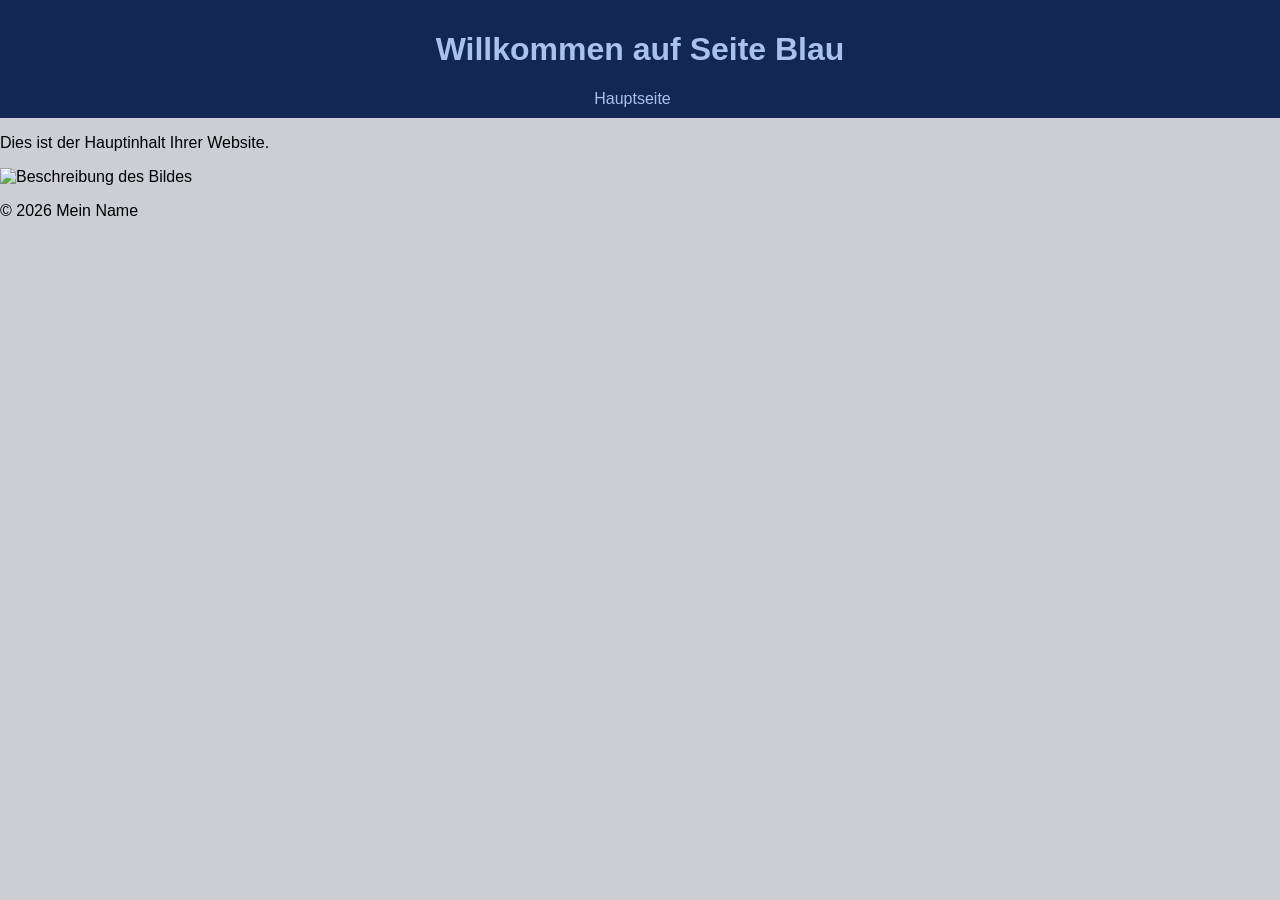
==== Blau.html @ 2223d6cf "Add files via upload" ====
<!DOCTYPE html>
<html lang="de">
<head>
    <meta charset="UTF-8">
    <meta name="viewport" content="width=device-width, initial-scale=1.0">
    <title>BLAU</title>
    <link rel="stylesheet" href="Design Blau.css">
</head>
<body>
    <header>
        <h1>Willkommen auf Seite Blau</h1>
        <nav>
            <a href="index.html">Hauptseite</a>
        </nav>
    </header>
    
    <main>
        <p>Dies ist der Hauptinhalt Ihrer Website.</p>
        <img src="bild.jpg" alt="Beschreibung des Bildes">
    </main>
    
    <footer>
        <p>&copy; 2026 Mein Name</p>
    </footer>
</body>
</html>
---- Design Blau.css ----
body {
    font-family: Arial, sans-serif;
    margin: 0;
    padding: 0;
    background-color: 	#cbcfd3;
}

header {
    background-color: #132754;
    color: rgb(171, 193, 237);
    padding: 10px;
    text-align: center;
}

nav a {
    color: rgb(171, 193, 237);
    margin-right: 15px;
    text-decoration: none;
}
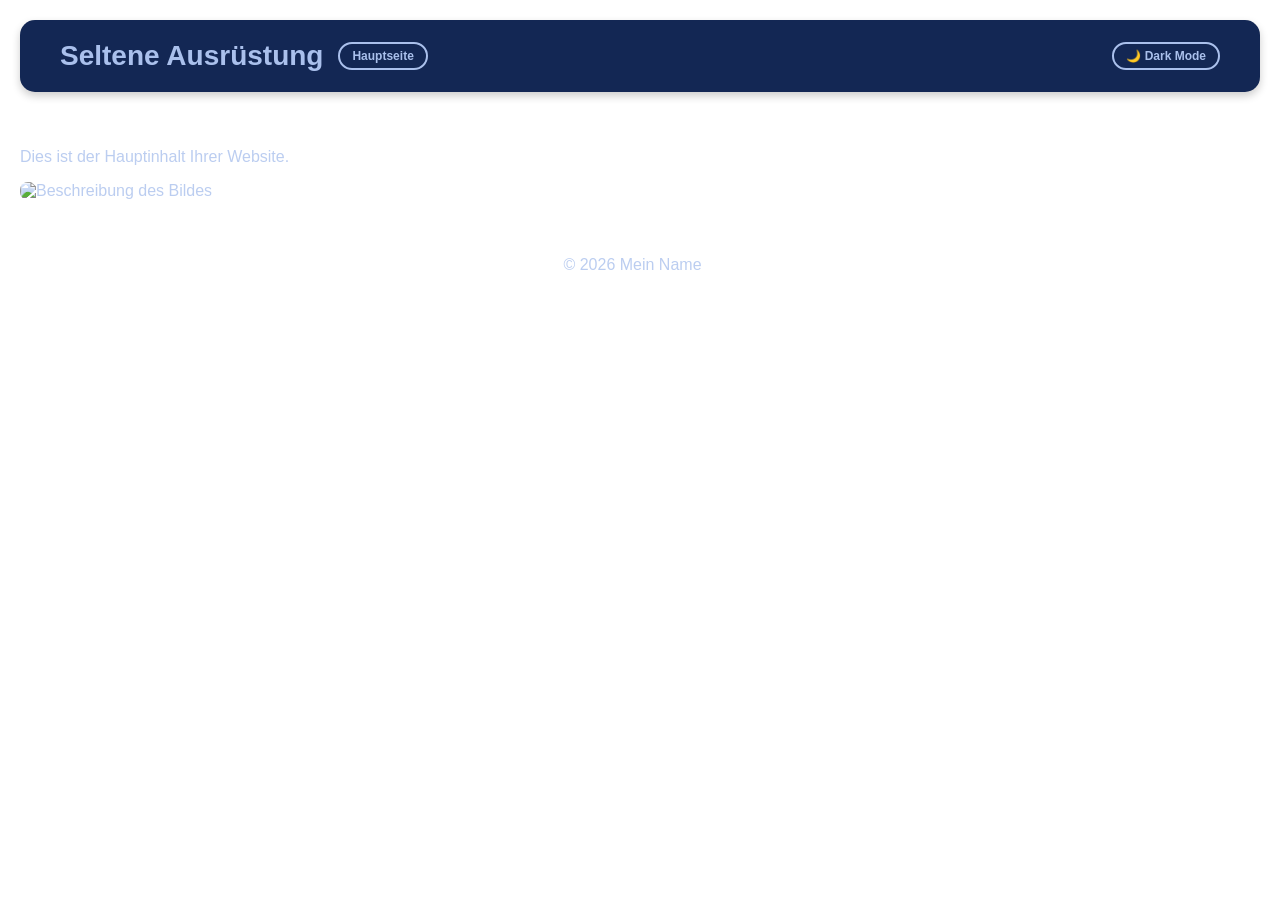
==== commit 63d96437: "Add files via upload" ====
--- a/Blau.html
+++ b/Blau.html
@@ -1,26 +1,50 @@
 <!DOCTYPE html>
 <html lang="de">
 <head>
-    <meta charset="UTF-8">
-    <meta name="viewport" content="width=device-width, initial-scale=1.0">
-    <title>BLAU</title>
-    <link rel="stylesheet" href="Design Blau.css">
+  <meta charset="UTF-8">
+  <meta name="viewport" content="width=device-width, initial-scale=1.0">
+  <title>Seltene Ausrüstung</title>
+  <link rel="stylesheet" href="Design Blau_1.css">
 </head>
 <body>
-    <header>
-        <h1>Willkommen auf Seite Blau</h1>
-        <nav>
-            <a href="index.html">Hauptseite</a>
-        </nav>
-    </header>
+<header>
+  <div class="header-left">
+    <h1>Seltene Ausrüstung</h1>
+    <nav>
+      <a href="index.html">Hauptseite</a>
+    </nav>
+  </div>
+  <button class="theme-toggle" onclick="toggleTheme()">🌙 Dark Mode</button>
+</header>
+
+  <main>
+    <p>Dies ist der Hauptinhalt Ihrer Website.</p>
+    <img src="bild.jpg" alt="Beschreibung des Bildes">
+  </main>
+
+  <footer>
+    <p>&copy; 2026 Mein Name</p>
+  </footer>
+
+  <script>
+    function toggleTheme() {
+      const currentTheme = document.documentElement.getAttribute("data-theme");
+      const newTheme = currentTheme === "dark" ? "light" : "dark";
+      
+      document.documentElement.setAttribute("data-theme", newTheme);
+      
+      const button = document.querySelector('.theme-toggle');
+      button.textContent = newTheme === "dark" ? "☀️ Light Mode" : "🌙 Dark Mode";
+      
+      localStorage.setItem("theme", newTheme);
+    }
+
+    const savedTheme = localStorage.getItem("theme") || 
+                      (window.matchMedia("(prefers-color-scheme: dark)").matches ? "dark" : "light");
+    document.documentElement.setAttribute("data-theme", savedTheme);
     
-    <main>
-        <p>Dies ist der Hauptinhalt Ihrer Website.</p>
-        <img src="bild.jpg" alt="Beschreibung des Bildes">
-    </main>
-    
-    <footer>
-        <p>&copy; 2026 Mein Name</p>
-    </footer>
+    const button = document.querySelector('.theme-toggle');
+    button.textContent = savedTheme === "dark" ? "☀️ Light Mode" : "🌙 Dark Mode";
+  </script>
 </body>
-</html> +</html>
--- a/Design Blau_1.css
+++ b/Design Blau_1.css
@@ -0,0 +1,136 @@
+/* ========================================
+   CSS-VARIABLEN FÜR BEIDE MODI
+   ======================================== */
+
+:root {
+  --bg-color: #ffffff;
+  --text-color: #333333;
+  --header-bg: #132754;
+  --header-text: rgb(170, 192, 236);
+  --box-shadow: rgba(0, 0, 0, 0.2);
+  --main-text: rgba(170, 192, 236, 0.8);
+  --footer-text: rgba(170, 192, 236, 0.8);
+}
+
+[data-theme="dark"] {
+  --bg-color: #121212;
+  --text-color: #e0e0e0;
+  --header-bg: #132754;
+  --header-text: #d1c4e9;
+  --box-shadow: rgba(255, 255, 255, 0.1);
+  --main-text: rgba(255, 255, 255, 0.9);
+  --footer-text: rgba(255, 255, 255, 0.9);
+}
+
+/* ========================================
+   BODY
+   ======================================== */
+body {
+  font-family: Arial, sans-serif;
+  margin: 0;
+  padding: 0;
+  background-color: var(--bg-color);
+  color: var(--text-color);
+  transition: background-color 0.3s, color 0.3s;
+}
+
+header {
+  font-family: 'Segoe UI', Tahoma, Geneva, Verdana, sans-serif;
+  background-color: var(--header-bg);
+  color: var(--header-text);
+  padding: 20px 40px; 
+
+  display: flex;
+  flex-direction: row; 
+  align-items: center; 
+  justify-content: space-between;
+  gap: 20px;
+  
+  border-radius: 15px;
+  margin: 20px;
+  box-shadow: 0 4px 8px var(--box-shadow);
+  transition: background-color 0.3s, box-shadow 0.3s;
+  position: relative; 
+}
+
+.header-left {
+  display: flex;
+  align-items: center;
+  gap: 15px;
+}
+
+header h1 {
+  margin: 0; 
+  font-size: 28px;
+}
+
+nav {
+  display: flex; 
+  align-items: center; 
+  justify-content: center;
+}
+
+nav a {
+  background: transparent; 
+  color: var(--header-text);
+  border: 2px solid var(--header-text);
+  padding: 5px 12px;
+  border-radius: 20px;
+  text-decoration: none;
+  font-size: 12px;
+  font-weight: bold;
+  transition: all 0.3s ease;
+  white-space: nowrap;
+}
+
+nav a:hover {
+  background: var(--header-text);
+  color: var(--header-bg);
+  transform: scale(1.05);
+}
+
+main {
+  color: var(--main-text);
+  margin-right: 15px;
+  padding: 20px;
+  text-decoration: none;
+  transition: color 0.3s;
+}
+
+footer {
+  color: var(--footer-text);
+  margin-right: 15px;
+  padding: 20px;
+  text-align: center;
+  transition: color 0.3s;
+}
+
+.theme-toggle {
+  background: transparent; 
+  color: var(--header-text);
+  border: 2px solid var(--header-text);
+  padding: 5px 12px;
+  border-radius: 20px;
+  cursor: pointer;
+  font-size: 12px;
+  font-weight: bold;
+  transition: all 0.3s ease;
+  white-space: nowrap; 
+}
+
+.theme-toggle:hover {
+  background: var(--header-text);
+  color: var(--header-bg);
+  transform: scale(1.05);
+}
+
+img {
+  max-width: 100%;
+  height: auto;
+  border-radius: 8px;
+  transition: filter 0.3s;
+}
+
+[data-theme="dark"] img {
+  filter: brightness(1.1);
+}
